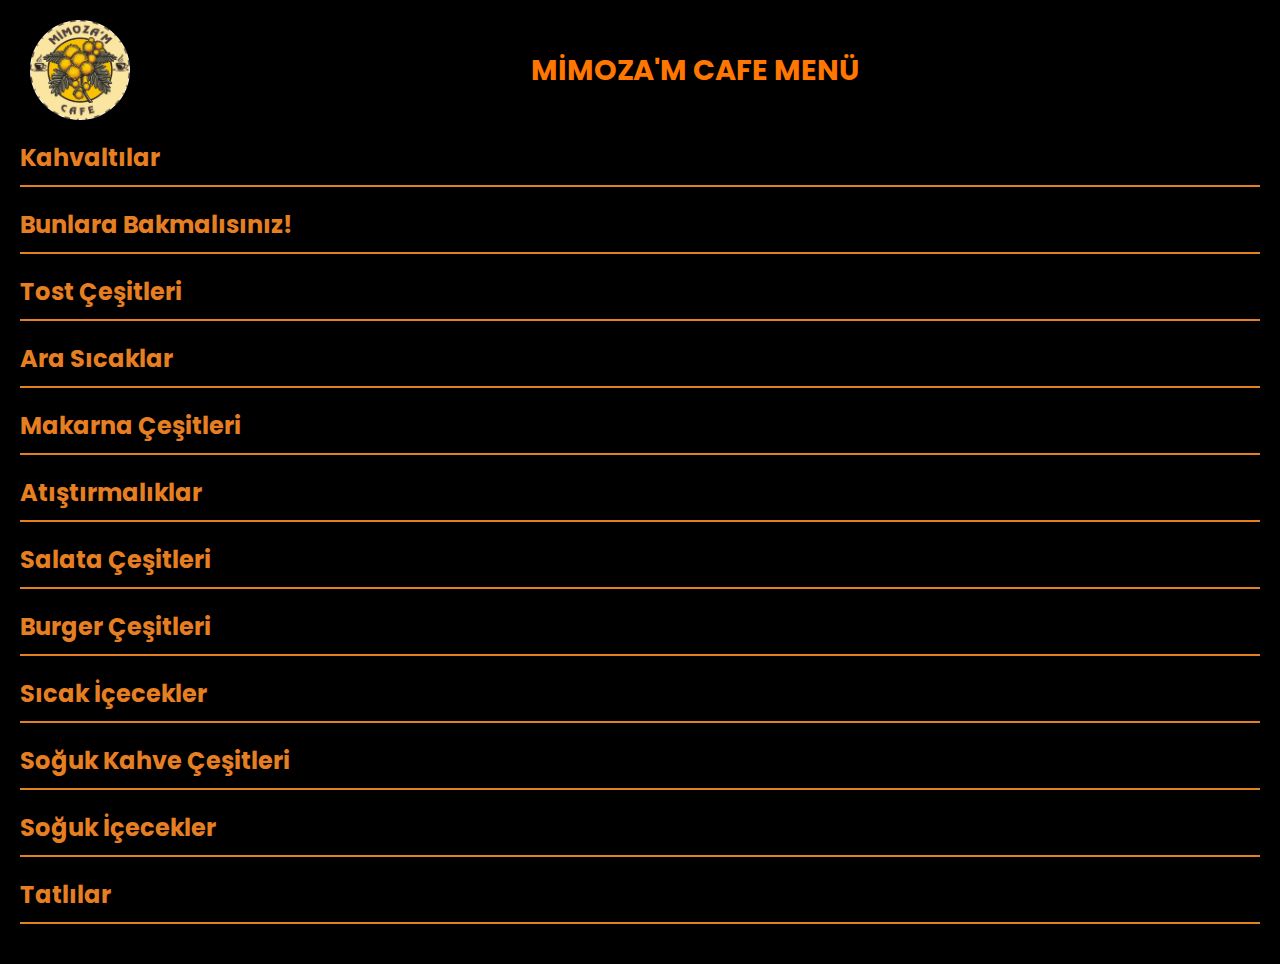
==== menu.html @ 517c81c6 "Update menu.html" ====
<!DOCTYPE html>
<html lang="tr">
<head>
    <meta charset="UTF-8">
    <meta name="viewport" content="width=device-width, initial-scale=1.0">
    <title>MENÜ</title>
    <style>
        @import url('https://fonts.googleapis.com/css2?family=Poppins:wght@400;600&display=swap');

        /* Genel stiller */
        body {
            font-family: 'Poppins', sans-serif;
            background-color: #000000;
            margin: 0;
            padding: 0;
            color: #fff;
        }

        /* Header stilleri */
        .menu-container {
            width: 100%;
            padding: 20px;
            box-sizing: border-box;
        }

        .menu-header {
            display: flex;
            align-items: center;
            margin-bottom: 20px;
        }

        .menu-header h1 {
            margin: 0;
            font-size: 1.8em;
            color: #ff7700;
            text-align: center;
            flex: 1;
        }

        .logo {
            width: 100px;
            height: 100px;
            background-color: #e67e22;
            border-radius: 50%;
            margin-left: 10px;
        }

        /* Menü kategorileri */
        .menu-category {
            margin-bottom: 20px;
        }

        .menu-category h2 {
            border-bottom: 2px solid #e67e22;
            padding-bottom: 10px;
            margin-bottom: 10px;
            font-size: 1.5em;
            color: #e67e22;
            cursor: pointer;
        }

        .menu-items {
            display: none;
            transition: max-height 0.5s ease-out;
        }

        .menu-category.open .menu-items {
            display: block;
        }

        /* Menü öğeleri */
        .menu-item {
            display: flex;
            align-items: center;
            padding: 10px 0;
            border-bottom: 1px solid #444;
        }

        .menu-item:last-child {
            border-bottom: none;
        }

        .menu-item img {
            width: 100px;
            height: 100px;
            border-radius: 10px;
            margin-right: 10px;
            cursor: pointer;
            transition: transform 0.3s ease;
        }

        .menu-item img:hover {
            transform: scale(1.1);
        }

        .menu-item .details {
            flex: 1;
            display: flex;
            justify-content: space-between;
            align-items: center;
        }

        .menu-item h3 {
            margin: 0;
            font-size: 1.2em;
            color: #fff;
        }

        .menu-item .price {
            font-size: 1.2em;
            color: #e67e22;
        }

        /* Modal stilleri */
        .modal {
            display: none;
            position: fixed;
            z-index: 1;
            padding-top: 60px;
            left: 0;
            top: 0;
            width: 100%;
            height: 100%;
            overflow: auto;
            background-color: rgb(0,0,0);
            background-color: rgba(0,0,0,0.9);
        }

        .modal-content {
            margin: auto;
            display: block;
            width: 80%;
            max-width: 700px;
            animation-name: zoom;
            animation-duration: 0.6s;
        }

        @keyframes zoom {
            from {transform: scale(0)} 
            to {transform: scale(1)}
        }

        .close {
            position: absolute;
            top: 15px;
            right: 35px;
            color: #fff;
            font-size: 40px;
            font-weight: bold;
            transition: 0.3s;
        }

        .close:hover,
        .close:focus {
            color: #bbb;
            text-decoration: none;
            cursor: pointer;
        }
        .description {
            font-size: 12px; /* Küçük font boyutu */
            color: #555; /* Yazı rengi, isteğe bağlı olarak değiştirilebilir */
            margin-top: 5px; /* Üstten biraz boşluk */
        }

        /* Medya sorguları */
        @media only screen and (max-width: 768px) {
    .menu-container {
        padding: 10px;
    }

    .menu-header h1 {
        font-size: 1.5em;
    }

    .logo {
        width: 80px;
        height: 80px;
    }

    .menu-item img {
        width: 80px;
        height: 80px;
        margin-right: 5px;
    }

    .menu-item h3 {
        font-size: 1em;
    }

    .menu-item .price {
        font-size: 1em;
    }

    .menu-item .description {
        font-size: 0.8em; 
        color: #555;
        margin-top: 5px;
    }
}

    </style>
</head>
<body>
    
    <div class="menu-container">
        
        <div class="menu-header">
            <img class="logo" src="logo.jpeg" alt="Logo">
            <h1>MİMOZA'M CAFE MENÜ</h1>
        </div>



        <div class="menu-category">
            <h2 onclick="toggleMenu(this)">Kahvaltılar</h2>
            <div class="menu-items">
                <div class="menu-item">
                    <img src="images/serpme.jpg" alt="Serpme Kahvaltı" onclick="openModal(this)">
                    <div class="details">
                        <div>
                            <h3>Serpme Kahvaltı (2 Kişilik)</h3>
                            <p class="description">Patates Kızartması, Parmak Börek(2), Sosis(2), Sahanda Yumurta(2), Yeşilzeytin, Siyah Zeytin, Tereyağı, Bal, Helva, Domates, Salatalık, Kahvaltılık Sos, Reçel Çeşitleri, Salam</p>
                        </div>
                        <div class="price">350 TL</div>
                    </div>
                </div>
                <div class="menu-item">
                    <img src="images/kahvalti_tabagi.jpg" alt="Kahvaltı Tabağı" onclick="openModal(this)">
                    <div class="details">
                        <div>
                            <h3>Kahvaltı Tabağı (Tek Kişilik)</h3>
                            <p class="description">Domates, Salatalık, Peynir, Haşlanmış Yumurta, Parmak Börek(2), Tereyağı, Bal, Siyah Zeytin, Yeşilzeytin, Reçel</p>
                        </div>
                        <div class="price">150 TL</div>
                    </div>
                </div>
                <div class="menu-item">
                    <img src="images/kahvaltıtabagı2.png" alt="Söğüş Tabağı" onclick="openModal(this)">
                    <div class="details">
                        <div>
                            <h3>Söğüş Tabağı</h3>
                            <p class="description">Domates, Salatalık, Yeşillik</p>
                        </div>
                        <div class="price">75 TL</div>
                    </div>
                </div>
                <div class="menu-item">
                    <img src="images/yumurta.png" alt="Sahanda Yumurta" onclick="openModal(this)">
                    <div class="details">
                        <div>
                            <h3>Sahanda Yumurta (2 Adet)</h3>
                        </div>
                        <div class="price">85 TL</div>
                    </div>
                </div>
                <div class="menu-item">
                    <img src="images/menemen.jpg" alt="Menemen" onclick="openModal(this)">
                    <div class="details">
                        <div>
                            <h3>Menemen</h3>
                        </div>
                        <div class="price">100 TL</div>
                    </div>
                </div>
                <div class="menu-item">
                    <img src="images/kasarlimenemen.jpg" alt="Kaşarlı Menemen" onclick="openModal(this)">
                    <div class="details">
                        <div>
                            <h3>Kaşarlı Menemen</h3>
                        </div>
                        <div class="price">110 TL</div>
                    </div>
                </div>
                <div class="menu-item">
                    <img src="images/sucuklumenemen.png" alt="Sucuklu Menemen" onclick="openModal(this)">
                    <div class="details">
                        <div>
                            <h3>Sucuklu Menemen</h3>
                        </div>
                        <div class="price">120 TL</div>
                    </div>
                </div>
                <div class="menu-item">
                    <img src="images/sucukkasarmenemen.jpg" alt="Sucuklu Kaşarlı Menemen" onclick="openModal(this)">
                    <div class="details">
                        <div>
                            <h3>Sucuklu Kaşarlı Menemen</h3>
                        </div>
                        <div class="price">130 TL</div>
                    </div>
                </div>
                <div class="menu-item">
                    <img src="images/patso.jpeg" alt="Patso" onclick="openModal(this)">
                    <div class="details">
                        <div>
                            <h3>Patso</h3>
                        </div>
                        <div class="price">75 TL</div>
                    </div>
                </div>
                <div class="menu-item">
                    <img src="images/suboregi.jpeg" alt="Su Böreği (Dilim)" onclick="openModal(this)">
                    <div class="details">
                        <div>
                            <h3>Su Böreği (Dilim)</h3>
                        </div>
                        <div class="price">100 TL</div>
                    </div>
                </div>
                <div class="menu-item">
                    <img src="images/sadeomlet.jpeg" alt="Sade Omlet" onclick="openModal(this)">
                    <div class="details">
                        <div>
                            <h3>Sade Omlet</h3>
                        </div>
                        <div class="price">75 TL</div>
                    </div>
                </div>
                <div class="menu-item">
                    <img src="images/sucukluomelt.jpeg" alt="Sucuklu Omlet" onclick="openModal(this)">
                    <div class="details">
                        <div>
                            <h3>Sucuklu Omlet</h3>
                        </div>
                        <div class="price">95 TL</div>
                    </div>
                </div>
                <div class="menu-item">
                    <img src="images/kasarliomlet.jpeg" alt="Kaşarlı Omlet" onclick="openModal(this)">
                    <div class="details">
                        <div>
                            <h3>Kaşarlı Omlet</h3>
                        </div>
                        <div class="price">85 TL</div>
                    </div>
                </div>
                <div class="menu-item">
                    <img src="images/karisik.jpeg" alt="Karışık Omlet" onclick="openModal(this)">
                    <div class="details">
                        <div>
                            <h3>Karışık Omlet</h3>
                        </div>
                        <div class="price">100 TL</div>
                    </div>
                </div>
            </div>
        </div>
        
        <div class="menu-category">
            <h2 onclick="toggleMenu(this)">Bunlara Bakmalısınız!</h2>
            <div class="menu-items">
                <div class="menu-item">
                    <img src="images/deneme.png" alt="Piliç Hamburger" onclick="openModal(this)">
                    <div class="details">
                        <div>
                            <h3>Piliç Hamburger Menü 1</h3>
                            <p class="description">Piliç Hamburger, Patates Kızartması, Limonta veya Ayran</p>
                        </div>
                        <div class="price">200 TL</div>
                    </div>
                </div>
                <div class="menu-item">
                    <img src="images/deneme.png" alt="Piliç Hamburger" onclick="openModal(this)">
                    <div class="details">
                        <div>
                            <h3>Piliç Hamburger Menü 2</h3>
                            <p class="description">Piliç Hamburger, Patates Kızartması, Kutu Kola</p>
                        </div>
                        <div class="price">220 TL</div>
                    </div>
                </div>
                <div class="menu-item">
                    <img src="images/deneme.png" alt="Piliç Hamburger" onclick="openModal(this)">
                    <div class="details">
                        <div>
                            <h3>Piliç Cheeseburger Menü 1</h3>
                            <p class="description">Piliç Cheeseburger, Patates Kızartması, Limonta veya Ayran</p>
                        </div>
                        <div class="price">220 TL</div>
                    </div>
                </div>
                <div class="menu-item">
                    <img src="images/deneme.png" alt="Piliç Hamburger" onclick="openModal(this)">
                    <div class="details">
                        <div>
                            <h3>Piliç Cheeseburger Menü 2</h3>
                            <p class="description">Piliç Cheeseburger, Patates Kızartması, Kutu Kola</p>
                        </div>
                        <div class="price">240 TL</div>
                    </div>
                </div>
                <div class="menu-item">
                    <img src="images/deneme.png" alt="Piliç Hamburger" onclick="openModal(this)">
                    <div class="details">
                        <div>
                            <h3>Dana Hamburger Menü 1</h3>
                            <p class="description">Dana Hamburger, Patates Kızartması, Limonta veya Ayran</p>
                        </div>
                        <div class="price">250 TL</div>
                    </div>
                </div>
                <div class="menu-item">
                    <img src="images/deneme.png" alt="Piliç Hamburger" onclick="openModal(this)">
                    <div class="details">
                        <div>
                            <h3>Dana Hamburger Menü 2</h3>
                            <p class="description">Dana Hamburger, Patates Kızartması, Kutu Kola</p>
                        </div>
                        <div class="price">270 TL</div>
                    </div>
                </div>
                <div class="menu-item">
                    <img src="images/deneme.png" alt="Piliç Hamburger" onclick="openModal(this)">
                    <div class="details">
                        <div>
                            <h3>Dana Cheeseburger Menü 1</h3>
                            <p class="description">Dana Cheeseburger, Patates Kızartması, Limonta veya Ayran</p>
                        </div>
                        <div class="price">270 TL</div>
                    </div>
                </div>
                <div class="menu-item">
                    <img src="images/deneme.png" alt="Piliç Hamburger" onclick="openModal(this)">
                    <div class="details">
                        <div>
                            <h3>Dana Cheeseburger Menü 2</h3>
                            <p class="description">Dana Cheeseburger, Patates Kızartması, Kutu Kola</p>
                        </div>
                        <div class="price">290 TL</div>
                    </div>
                </div>
            </div>
        </div>

        <div class="menu-category">
            <h2 onclick="toggleMenu(this)">Tost Çeşitleri</h2>
            <div class="menu-items">
                <div class="menu-item">
                    <img src="images/sucuklu.jpg" alt="Sucuklu Tost" onclick="openModal(this)">
                    <div class="details">
                        <div>
                            <h3>Sucuklu Tost</h3>
                        </div>
                        <div class="price">80 TL</div>
                    </div>
                </div>
                <div class="menu-item">
                    <img src="images/kasarlı.jpg" alt="Kaşarlı Tost" onclick="openModal(this)">
                    <div class="details">
                        <div>
                            <h3>Kaşarlı Tost</h3>
                        </div>
                        <div class="price">70 TL</div>
                    </div>
                </div>
                <div class="menu-item">
                    <img src="images/karisik.png" alt="Karışık Tost" onclick="openModal(this)">
                    <div class="details">
                        <div>
                            <h3>Karışık Tost</h3>
                        </div>
                        <div class="price">90 TL</div>
                    </div>
                </div>
                <div class="menu-item">
                    <img src="images/yumurtalı.jpg" alt="Yumurtalı Kaşarlı Tost" onclick="openModal(this)">
                    <div class="details">
                        <div>
                            <h3>Yumurtalı Kaşarlı Tost</h3>
                        </div>
                        <div class="price">90 TL</div>
                    </div>
                </div>
                <div class="menu-item">
                    <img src="images/sucukluyumurtali.jpg" alt="Yumurtalı Sucuklu Tost" onclick="openModal(this)">
                    <div class="details">
                        <div>
                            <h3>Yumurtalı Sucuklu Tost</h3>
                        </div>
                        <div class="price">110 TL</div>
                    </div>
                </div>
                <div class="menu-item">
                    <img src="images/sucukluyumartali.jpg" alt="Yumurtalı Karışık Tost" onclick="openModal(this)">
                    <div class="details">
                        <div>
                            <h3>Yumurtalı Karışık Tost</h3>
                        </div>
                        <div class="price">120 TL</div>
                    </div>
                </div>
            </div>
        </div>

        <div class="menu-category">
            <h2 onclick="toggleMenu(this)">Ara Sıcaklar</h2>
            <div class="menu-items">
                <div class="menu-item">
                    <img src="images/nohut-pilav.jpg" alt="Nohutlu Pilav Üstü Tavuk" onclick="openModal(this)">
                    <div class="details">
                        <div>
                            <h3>Nohutlu Pilav Üstü Tavuk</h3>
                        </div>
                        <div class="price">150 TL</div>
                    </div>
                </div>
                <div class="menu-item">
                    <img src="images/kiremitte-karides.jpg" alt="Kiremitte Karides" onclick="openModal(this)">
                    <div class="details">
                        <div>
                            <h3>Kiremitte Karides</h3>
                        </div>
                        <div class="price">250 TL</div>
                    </div>
                </div>
                <div class="menu-item">
                    <img src="images/kiremitte-kalamar.jpg" alt="Kiremitte Kalamar" onclick="openModal(this)">
                    <div class="details">
                        <div>
                            <h3>Kiremitte Kalamar</h3>
                        </div>
                        <div class="price">250 TL</div>
                    </div>
                </div>
                <div class="menu-item">
                    <img src="images/kiremitte-mantar.jpg" alt="Kiremitte Mantar" onclick="openModal(this)">
                    <div class="details">
                        <div>
                            <h3>Kiremitte Mantar</h3>
                        </div>
                        <div class="price">150 TL</div>
                    </div>
                </div>
            </div>
        </div>
        

        <div class="menu-category">
            <h2 onclick="toggleMenu(this)">Makarna Çeşitleri</h2>
            <div class="menu-items">
                <div class="menu-item">
                    <img src="images/kori-soslu-tavuklu-makarna.jpg" alt="Köri Soslu Tavuklu Makarna" onclick="openModal(this)">
                    <div class="details">
                        <div>
                            <h3>Köri Soslu Tavuklu Makarna</h3>
                        </div>
                        <div class="price">200 TL</div>
                    </div>
                </div>
                <div class="menu-item">
                    <img src="images/barbeku-soslu-tavuklu-makarna.jpg" alt="Barbekü Soslu Tavuklu Makarna" onclick="openModal(this)">
                    <div class="details">
                        <div>
                            <h3>Barbekü Soslu Tavuklu Makarna</h3>
                        </div>
                        <div class="price">210 TL</div>
                    </div>
                </div>
                <div class="menu-item">
                    <img src="images/chilli-soslu-tavuklu-makarna.jpg" alt="Chilli Soslu Tavuklu Makarna" onclick="openModal(this)">
                    <div class="details">
                        <div>
                            <h3>Chilli Soslu Tavuklu Makarna</h3>
                        </div>
                        <div class="price">200 TL</div>
                    </div>
                </div>
            </div>
        </div>
        
        <div class="menu-category">
            <h2 onclick="toggleMenu(this)">Atıştırmalıklar</h2>
            <div class="menu-items">
                <div class="menu-item">
                    <img src="images/icli-köfte.jpg" alt="İçli Köfte" onclick="openModal(this)">
                    <div class="details">
                        <div>
                            <h3>İçli Köfte (Adet)</h3>
                        </div>
                        <div class="price">70 TL</div>
                    </div>
                </div>
                <div class="menu-item">
                    <img src="images/cigkofte.jpg" alt="Çiğ Köfte" onclick="openModal(this)">
                    <div class="details">
                        <div>
                            <h3>Çiğ Köfte Dürüm(90 Gram)</h3>
                        </div>
                        <div class="price">65 TL</div>
                    </div>
                </div>
                <div class="menu-item">
                    <img src="images/doritoslucigkofte.jpg" alt="Doritoslu Çiğ Köfte" onclick="openModal(this)">
                    <div class="details">
                        <div>
                            <h3>Doritoslu Çiğ Köfte Dürüm(90 Gram)</h3>
                        </div>
                        <div class="price">75 TL</div>
                    </div>
                </div>
                <div class="menu-item">
                    <img src="images/cigkofteporsiyon.jpg" alt="Çiğ Köfte" onclick="openModal(this)">
                    <div class="details">
                        <div>
                            <h3>Çiğ Köfte Porsiyon(200 Gram)</h3>
                        </div>
                        <div class="price">120 TL</div>
                    </div>
                </div>
                <div class="menu-item">
                    <img src="images/kizarmis-patates.jpg" alt="Kızarmış Patates" onclick="openModal(this)">
                    <div class="details">
                        <div>
                            <h3>Kızarmış Patates</h3>
                        </div>
                        <div class="price">80 TL</div>
                    </div>
                </div>
                <div class="menu-item">
                    <img src="images/citir-tavuk-sepeti.jpg" alt="Çıtır Tavuk Sepeti" onclick="openModal(this)">
                    <div class="details">
                        <div>
                            <h3>Çıtır Tavuk Sepeti(6 Adet)</h3>
                        </div>
                        <div class="price">175 TL</div>
                    </div>
                </div>
                <div class="menu-item">
                    <img src="images/sigara-boregi.jpg" alt="Sigara Böreği" onclick="openModal(this)">
                    <div class="details">
                        <div>
                            <h3>Parmak Börek(8 Adet)</h3>
                        </div>
                        <div class="price">90 TL</div>
                    </div>
                </div>
                <div class="menu-item">
                    <img src="images/sogan-halkasi.jpg" alt="Soğan Halkası" onclick="openModal(this)">
                    <div class="details">
                        <div>
                            <h3>Soğan Halkası(7 Adet)</h3>
                        </div>
                        <div class="price">75 TL</div>
                    </div>
                </div>
                <div class="menu-item">
                    <img src="images/cicek-sosis.jpg" alt="Çiçek Sosis" onclick="openModal(this)">
                    <div class="details">
                        <div>
                            <h3>Çiçek Sosis(7 Adet)</h3>
                        </div>
                        <div class="price">75 TL</div>
                    </div>
                </div>
                <div class="menu-item">
                    <img src="images/aperatif-tabagi.jpg" alt="Aperatif Tabağı" onclick="openModal(this)">
                    <div class="details">
                        <div>
                            <h3>Aperatif Tabağı</h3>
                            <p class="description">Patates Kızartması, Çıtır Tavuk(2 Adet), Parmak Börek(2 Adet), Çiçek Sosis(2 Adet), Patates Kroket(3 Adet), Soğan Halkası(3 Adet)</p>
                        </div>
                        <div class="price">250 TL</div>
                    </div>
                </div>
            </div>
        </div>
        
        <div class="menu-category">
            <h2 onclick="toggleMenu(this)">Salata Çeşitleri</h2>
            <div class="menu-items">
                <div class="menu-item">
                    <img src="images/tavuklu-sezar-salata.jpg" alt="Tavuklu Sezar Salata" onclick="openModal(this)">
                    <div class="details">
                        <div>
                            <h3>Tavuklu Sezar Salata</h3>
                        </div>
                        <div class="price">200 TL</div>
                    </div>
                </div>
                <div class="menu-item">
                    <img src="images/ton-balikli-salata.jpg" alt="Ton Balıklı Salata" onclick="openModal(this)">
                    <div class="details">
                        <div>
                            <h3>Ton Balıklı Salata</h3>
                        </div>
                        <div class="price">225 TL</div>
                    </div>
                </div>
                <div class="menu-item">
                    <img src="images/beyaz-peynirli-salata.jpg" alt="Beyaz Peynirli Salata" onclick="openModal(this)">
                    <div class="details">
                        <div>
                            <h3>Beyaz Peynirli Salata</h3>
                        </div>
                        <div class="price">180 TL</div>
                    </div>
                </div>
            </div>
        </div>
        
        <div class="menu-category">
            <h2 onclick="toggleMenu(this)">Burger Çeşitleri</h2>
            <div class="menu-items">
                <div class="menu-item">
                    <img src="images/pilichamb.png" alt="Piliç Hamburger" onclick="openModal(this)">
                    <div class="details">
                        <div>
                            <h3>Piliç Hamburger</h3>
                        </div>
                        <div class="price">130 TL</div>
                    </div>
                </div>
                <div class="menu-item">
                    <img src="images/cizhamb.png" alt="Piliç Çizburger" onclick="openModal(this)">
                    <div class="details">
                        <div>
                            <h3>Piliç Çizburger</h3>
                        </div>
                        <div class="price">150 TL</div>
                    </div>
                </div>
                <div class="menu-item">
                    <img src="images/börek.png" alt="Dana Burger" onclick="openModal(this)">
                    <div class="details">
                        <div>
                            <h3>Dana Burger</h3>
                        </div>
                        <div class="price">180 TL</div>
                    </div>
                </div>
                <div class="menu-item">
                    <img src="images/yumurtalı.jpg" alt="Dana Çizburger" onclick="openModal(this)">
                    <div class="details">
                        <div>
                            <h3>Dana Çizburger</h3>
                        </div>
                        <div class="price">200 TL</div>
                    </div>
                </div>
                <div class="menu-item">
                    <img src="images/pizza.png" alt="Karışık Pizza" onclick="openModal(this)">
                    <div class="details">
                        <div>
                            <h3>Karışık Pizza</h3>
                        </div>
                        <div class="price">200 TL</div>
                    </div>
                </div>
                <div class="menu-item">
                    <img src="images/sucukluyumartalı.jpg" alt="Tavuklu Sandviç" onclick="openModal(this)">
                    <div class="details">
                        <div>
                            <h3>Tavuklu Sandviç</h3>
                        </div>
                        <div class="price">150 TL</div>
                    </div>
                </div>
            </div>
        </div>
        
        
        <div class="menu-category">
            <h2 onclick="toggleMenu(this)">Sıcak İçecekler</h2>
            <div class="menu-items">
                <div class="menu-item">
                    <img src="images/cay.jpg" alt="Çay" onclick="openModal(this)">
                    <div class="details">
                        <div>
                            <h3>Çay</h3>
                        </div>
                        <div class="price">10 TL</div>
                    </div>
                </div>
        
                <div class="menu-item">
                    <img src="images/turkkahvesi.jpg" alt="Türk Kahvesi" onclick="openModal(this)">
                    <div class="details">
                        <div>
                            <h3>Türk Kahvesi</h3>
                        </div>
                        <div class="price">50 TL</div>
                    </div>
                </div>
        
                <div class="menu-item">
                    <img src="images/damlasakiz.jpg" alt="Damla Sakızlı Türk Kahvesi" onclick="openModal(this)">
                    <div class="details">
                        <div>
                            <h3>Damla Sakızlı Türk Kahvesi</h3>
                        </div>
                        <div class="price">60 TL</div>
                    </div>
                </div>
        
                <div class="menu-item">
                    <img src="images/dibekkahvesi.jpg" alt="Dibek Türk Kahvesi" onclick="openModal(this)">
                    <div class="details">
                        <div>
                            <h3>Dibek Türk Kahvesi</h3>
                        </div>
                        <div class="price">60 TL</div>
                    </div>
                </div>
        
                <div class="menu-item">
                    <img src="images/salep.jpg" alt="Salep" onclick="openModal(this)">
                    <div class="details">
                        <div>
                            <h3>Salep</h3>
                        </div>
                        <div class="price">75 TL</div>
                    </div>
                </div>
        
                <div class="menu-item">
                    <img src="images/bitkicayi.jpg" alt="Bitki Çayı Çeşitleri" onclick="openModal(this)">
                    <div class="details">
                        <div>
                            <h3>Bitki Çayı Çeşitleri</h3>
                        </div>
                        <div class="price">50 TL</div>
                    </div>
                </div>
        
                <div class="menu-item">
                    <img src="images/nescafe.jpg" alt="Nescafe (Sade)" onclick="openModal(this)">
                    <div class="details">
                        <div>
                            <h3>Nescafe (Sade)</h3>
                        </div>
                        <div class="price">50 TL</div>
                    </div>
                </div>
        
                <div class="menu-item">
                    <img src="images/nescafe-sutlu.png" alt="Nescafe (Sütlü)" onclick="openModal(this)">
                    <div class="details">
                        <div>
                            <h3>Nescafe (Sütlü)</h3>
                        </div>
                        <div class="price">60 TL</div>
                    </div>
                </div>
        
                <div class="menu-item">
                    <img src="images/sicakcik.png" alt="Sıcak Çikolata" onclick="openModal(this)">
                    <div class="details">
                        <div>
                            <h3>Sıcak Çikolata</h3>
                        </div>
                        <div class="price">75 TL</div>
                    </div>
                </div>
        
                <div class="menu-item">
                    <img src="images/filtre.jpg" alt="Filtre Kahve" onclick="openModal(this)">
                    <div class="details">
                        <div>
                            <h3>Filtre Kahve</h3>
                        </div>
                        <div class="price">80 TL</div>
                    </div>
                </div>
        
                <div class="menu-item">
                    <img src="images/espresso.png" alt="Espresso" onclick="openModal(this)">
                    <div class="details">
                        <div>
                            <h3>Espresso</h3>
                        </div>
                        <div class="price">75 TL</div>
                    </div>
                </div>
        
                <div class="menu-item">
                    <img src="images/double-espresso.png" alt="Double Espresso" onclick="openModal(this)">
                    <div class="details">
                        <div>
                            <h3>Double Espresso</h3>
                        </div>
                        <div class="price">130 TL</div>
                    </div>
                </div>
        
                <div class="menu-item">
                    <img src="images/americano.png" alt="Americano" onclick="openModal(this)">
                    <div class="details">
                        <div>
                            <h3>Americano</h3>
                        </div>
                        <div class="price">80 TL</div>
                    </div>
                </div>
        
                <div class="menu-item">
                    <img src="images/mocha.png" alt="Mocha" onclick="openModal(this)">
                    <div class="details">
                        <div>
                            <h3>Mocha</h3>
                        </div>
                        <div class="price">85 TL</div>
                    </div>
                </div>
        
                <div class="menu-item">
                    <img src="images/white-chocolate-mocha.png" alt="White Chocolate Mocha" onclick="openModal(this)">
                    <div class="details">
                        <div>
                            <h3>White Chocolate Mocha</h3>
                        </div>
                        <div class="price">90 TL</div>
                    </div>
                </div>
        
                <div class="menu-item">
                    <img src="images/karamel-macchiato.png" alt="Karamel Macchiato" onclick="openModal(this)">
                    <div class="details">
                        <div>
                            <h3>Karamel Macchiato</h3>
                        </div>
                        <div class="price">90 TL</div>
                    </div>
                </div>
        
                <div class="menu-item">
                    <img src="images/latte.png" alt="Latte" onclick="openModal(this)">
                    <div class="details">
                        <div>
                            <h3>Latte</h3>
                        </div>
                        <div class="price">80 TL</div>
                    </div>
                </div>
            </div>
        </div>
        
        <div class="menu-category">
            <h2 onclick="toggleMenu(this)">Soğuk Kahve Çeşitleri</h2>
            <div class="menu-items">
                <div class="menu-item">
                    <img src="images/iced-americano.jpg" alt="Iced Americano" onclick="openModal(this)">
                    <div class="details">
                        <div>
                            <h3>Iced Americano</h3>
                        </div>
                        <div class="price">80 TL</div>
                    </div>
                </div>
        
                <div class="menu-item">
                    <img src="images/iced-latte.jpg" alt="Iced Latte" onclick="openModal(this)">
                    <div class="details">
                        <div>
                            <h3>Iced Latte</h3>
                        </div>
                        <div class="price">80 TL</div>
                    </div>
                </div>
        
                <div class="menu-item">
                    <img src="images/iced-mocha.jpg" alt="Iced Mocha" onclick="openModal(this)">
                    <div class="details">
                        <div>
                            <h3>Iced Mocha</h3>
                        </div>
                        <div class="price">80 TL</div>
                    </div>
                </div>
        
                <div class="menu-item">
                    <img src="images/iced-white-mocha.jpg" alt="Iced White Mocha" onclick="openModal(this)">
                    <div class="details">
                        <div>
                            <h3>Iced White Mocha</h3>
                        </div>
                        <div class="price">80 TL</div>
                    </div>
                </div>
        
                <div class="menu-item">
                    <img src="images/iced-filtre.jpg" alt="Iced Filtre" onclick="openModal(this)">
                    <div class="details">
                        <div>
                            <h3>Iced Filtre</h3>
                        </div>
                        <div class="price">80 TL</div>
                    </div>
                </div>
        
                <div class="menu-item">
                    <img src="images/iced-caramel-latte.jpg" alt="Iced Caramel Latte" onclick="openModal(this)">
                    <div class="details">
                        <div>
                            <h3>Iced Caramel Latte</h3>
                        </div>
                        <div class="price">80 TL</div>
                    </div>
                </div>
            </div>
        </div>        

        <div class="menu-category">
            <h2 onclick="toggleMenu(this)">Soğuk İçecekler</h2>
            <div class="menu-items">
                <div class="menu-item">
                    <img src="images/limonata.png" alt="Limonata" onclick="openModal(this)">
                    <div class="details">
                        <div>
                            <h3>Limonata</h3>
                        </div>
                        <div class="price">50 TL</div>
                    </div>
                </div>
        
                <div class="menu-item">
                    <img src="images/orange-juice.png" alt="Sıkma Portakal Suyu" onclick="openModal(this)">
                    <div class="details">
                        <div>
                            <h3>Sıkma Portakal Suyu</h3>
                        </div>
                        <div class="price">75 TL</div>
                    </div>
                </div>
        
                <div class="menu-item">
                    <img src="images/energy-drink.png" alt="Enerji İçeceği" onclick="openModal(this)">
                    <div class="details">
                        <div>
                            <h3>Enerji İçeceği</h3>
                        </div>
                        <div class="price">60 TL</div>
                    </div>
                </div>
        
                <div class="menu-item">
                    <img src="images/cola.png" alt="Cola" onclick="openModal(this)">
                    <div class="details">
                        <div>
                            <h3>Cola</h3>
                        </div>
                        <div class="price">50 TL</div>
                    </div>
                </div>
        
                <div class="menu-item">
                    <img src="images/fanta.png" alt="Fanta" onclick="openModal(this)">
                    <div class="details">
                        <div>
                            <h3>Fanta</h3>
                        </div>
                        <div class="price">50 TL</div>
                    </div>
                </div>
        
                <div class="menu-item">
                    <img src="images/sprite.png" alt="Sprite" onclick="openModal(this)">
                    <div class="details">
                        <div>
                            <h3>Sprite</h3>
                        </div>
                        <div class="price">50 TL</div>
                    </div>
                </div>
        
                <div class="menu-item">
                    <img src="images/cappy.png" alt="Cappy Çeşitleri" onclick="openModal(this)">
                    <div class="details">
                        <div>
                            <h3>Cappy Çeşitleri</h3>
                        </div>
                        <div class="price">50 TL</div>
                    </div>
                </div>
        
                <div class="menu-item">
                    <img src="images/fuse-tea.png" alt="Fuse Tea" onclick="openModal(this)">
                    <div class="details">
                        <div>
                            <h3>Fuse Tea</h3>
                        </div>
                        <div class="price">50 TL</div>
                    </div>
                </div>
        
                <div class="menu-item">
                    <img src="images/ayran.png" alt="Ayran" onclick="openModal(this)">
                    <div class="details">
                        <div>
                            <h3>Ayran</h3>
                        </div>
                        <div class="price">50 TL</div>
                    </div>
                </div>
        
                <div class="menu-item">
                    <img src="images/churcill.png" alt="Churcill" onclick="openModal(this)">
                    <div class="details">
                        <div>
                            <h3>Churcill</h3>
                        </div>
                        <div class="price">50 TL</div>
                    </div>
                </div>
        
                <div class="menu-item">
                    <img src="images/plain-soda.png" alt="Sade Soda" onclick="openModal(this)">
                    <div class="details">
                        <div>
                            <h3>Sade Soda</h3>
                        </div>
                        <div class="price">20 TL</div>
                    </div>
                </div>
        
                <div class="menu-item">
                    <img src="images/fruity-soda.png" alt="Meyveli Soda" onclick="openModal(this)">
                    <div class="details">
                        <div>
                            <h3>Meyveli Soda</h3>
                        </div>
                        <div class="price">25 TL</div>
                    </div>
                </div>
                <div class="menu-item">
                    <img src="images/frozen.png" alt="Su" onclick="openModal(this)">
                    <div class="details">
                        <div>
                            <h3>Frozen Çeşitleri</h3>
                        </div>
                        <div class="price">100 TL</div>
                    </div>
                </div>
                <div class="menu-item">
                    <img src="images/milkshake.png" alt="Su" onclick="openModal(this)">
                    <div class="details">
                        <div>
                            <h3>Milkshake Çeşitleri</h3>
                        </div>
                        <div class="price">80 TL</div>
                    </div>
                </div>
                <div class="menu-item">
                    <img src="images/water.png" alt="Su" onclick="openModal(this)">
                    <div class="details">
                        <div>
                            <h3>Su</h3>
                        </div>
                        <div class="price">15 TL</div>
                    </div>
                </div>
            </div>
        </div>   

        <div class="menu-category">
            <h2 onclick="toggleMenu(this)">Tatlılar</h2>
            <div class="menu-items">
                <div class="menu-item">
                    <img src="images/magnolya.jpg" alt="Magnolya" onclick="openModal(this)">
                    <div class="details">
                        <div>
                            <h3>Magnolya</h3>
                        </div>
                        <div class="price">130 TL</div>
                    </div>
                </div>
                <div class="menu-item">
                    <img src="images/tiramisu.jpg" alt="Tiramisu" onclick="openModal(this)">
                    <div class="details">
                        <div>
                            <h3>Tiramisu</h3>
                        </div>
                        <div class="price">100 TL</div>
                    </div>
                </div>
                <div class="menu-item">
                    <img src="images/pasta.jpg" alt="Pasta (Adet)" onclick="openModal(this)">
                    <div class="details">
                        <div>
                            <h3>Pasta (Adet)</h3>
                        </div>
                        <div class="price">115 TL</div>
                    </div>
                </div>
                <div class="menu-item">
                    <img src="images/spangle.jpg" alt="Spangle" onclick="openModal(this)">
                    <div class="details">
                        <div>
                            <h3>Spangle</h3>
                        </div>
                        <div class="price">100 TL</div>
                    </div>
                </div>
                <div class="menu-item">
                    <img src="images/profiterol.jpg" alt="Profiterol" onclick="openModal(this)">
                    <div class="details">
                        <div>
                            <h3>Profiterol</h3>
                        </div>
                        <div class="price">100 TL</div>
                    </div>
                </div>
                <div class="menu-item">
                    <img src="images/ekler.jpg" alt="Ekler (Adet)" onclick="openModal(this)">
                    <div class="details">
                        <div>
                            <h3>Ekler (Adet)</h3>
                        </div>
                        <div class="price">20 TL</div>
                    </div>
                </div>
                <div class="menu-item">
                    <img src="images/sutlac.jpg" alt="Sütlaç" onclick="openModal(this)">
                    <div class="details">
                        <div>
                            <h3>Sütlaç</h3>
                        </div>
                        <div class="price">75 TL</div>
                    </div>
                </div>
                <div class="menu-item">
                    <img src="images/medovik.jpg" alt="Medovik" onclick="openModal(this)">
                    <div class="details">
                        <div>
                            <h3>Medovik</h3>
                        </div>
                        <div class="price">100 TL</div>
                    </div>
                </div>
                <div class="menu-item">
                    <img src="images/kuru-pasta.jpg" alt="Kuru Pasta (Kilo)" onclick="openModal(this)">
                    <div class="details">
                        <div>
                            <h3>Kuru Pasta (Kilo)</h3>
                        </div>
                        <div class="price">350 TL</div>
                    </div>
                </div>
                <div class="menu-item">
                    <img src="images/trilice.jpg" alt="Triliçe" onclick="openModal(this)">
                    <div class="details">
                        <div>
                            <h3>Triliçe</h3>
                        </div>
                        <div class="price">100 TL</div>
                    </div>
                </div>
                <div class="menu-item">
                    <img src="images/donut.jpg" alt="Donut" onclick="openModal(this)">
                    <div class="details">
                        <div>
                            <h3>Donut</h3>
                        </div>
                        <div class="price">50 TL</div>
                    </div>
                </div>
                <div class="menu-item">
                    <img src="images/kadife-kek.jpg" alt="Kadife Kek" onclick="openModal(this)">
                    <div class="details">
                        <div>
                            <h3>Kadife Kek</h3>
                        </div>
                        <div class="price">100 TL</div>
                    </div>
                </div>
                <div class="menu-item">
                    <img src="images/velvet.jpg" alt="Velvet" onclick="openModal(this)">
                    <div class="details">
                        <div>
                            <h3>Velvet</h3>
                        </div>
                        <div class="price">100 TL</div>
                    </div>
                </div>
                <div class="menu-item">
                    <img src="images/kulah-dondurma.jpg" alt="Külahta Dondurma (Top)" onclick="openModal(this)">
                    <div class="details">
                        <div>
                            <h3>Külahta Dondurma (Top)</h3>
                        </div>
                        <div class="price">20 TL</div>
                    </div>
                </div>
                <div class="menu-item">
                    <img src="images/dondurma-servis.jpg" alt="Dondurma Servis (Top)" onclick="openModal(this)">
                    <div class="details">
                        <div>
                            <h3>Dondurma Servis (Top)</h3>
                        </div>
                        <div class="price">25 TL</div>
                    </div>
                </div>
                <div class="menu-item">
                    <img src="images/waffle.jpg" alt="Waffle" onclick="openModal(this)">
                    <div class="details">
                        <div>
                            <h3>Waffle</h3>
                        </div>
                        <div class="price">200 TL</div>
                    </div>
                </div>
                <div class="menu-item">
                    <img src="images/soguk-baklava.jpeg" alt="Soğuk Baklava (Kilo)" onclick="openModal(this)">
                    <div class="details">
                        <div>
                            <h3>Soğuk Baklava (Kilo)</h3>
                        </div>
                        <div class="price">550 TL</div>
                    </div>
                </div>
                <div class="menu-item">
                    <img src="images/sari-burma.jpeg" alt="Sarı Burma" onclick="openModal(this)">
                    <div class="details">
                        <div>
                            <h3>Sarı Burma (Kilo)</h3>
                        </div>
                        <div class="price">300 TL</div>
                    </div>
                </div>
                <div class="menu-item">
                    <img src="images/cevizli-baklava.jpeg" alt="Cevizli Baklava" onclick="openModal(this)">
                    <div class="details">
                        <div>
                            <h3>Cevizli Baklava (Kilo)</h3>
                        </div>
                        <div class="price">300 TL</div>
                    </div>
                </div>
                <div class="menu-item">
                    <img src="images/fistikli-baklava.jpeg" alt="Antep Fıstıklı Baklava" onclick="openModal(this)">
                    <div class="details">
                        <div>
                            <h3>Antep Fıstıklı Baklava (Kilo)</h3>
                        </div>
                        <div class="price">550 TL</div>
                    </div>
                </div>
                <div class="menu-item">
                    <img src="images/bulbul-yuvasi.jpeg" alt="Bülbül Yuvası" onclick="openModal(this)">
                    <div class="details">
                        <div>
                            <h3>Bülbül Yuvası (Kilo)</h3>
                        </div>
                        <div class="price">300 TL</div>
                    </div>
                </div>
                <div class="menu-item">
                    <img src="images/cikolatali-baklava.jpeg" alt="Çikolatalı Baklva" onclick="openModal(this)">
                    <div class="details">
                        <div>
                            <h3>Çikolatalı Baklava (Kilo)</h3>
                        </div>
                        <div class="price">300 TL</div>
                    </div>
                </div>
            </div>
        </div>


        
    <div id="myModal" class="modal" onclick="closeModal(event)">
        <span class="close" onclick="closeModal(event)">&times;</span>
        <img class="modal-content" id="img01">
    </div>

    <script>
        function toggleMenu(header) {
            const category = header.parentNode;
            category.classList.toggle('open');
        }

        function openModal(img) {
            const modal = document.getElementById("myModal");
            const modalImg = document.getElementById("img01");
            modal.style.display = "block";
            modalImg.src = img.src;
        }

        function closeModal(event) {
            const modal = document.getElementById("myModal");
            const modalImg = document.getElementById("img01");
            if (event.target !== modalImg) {
                modal.style.display = "none";
            }
        }
    </script>
</body>
</html>
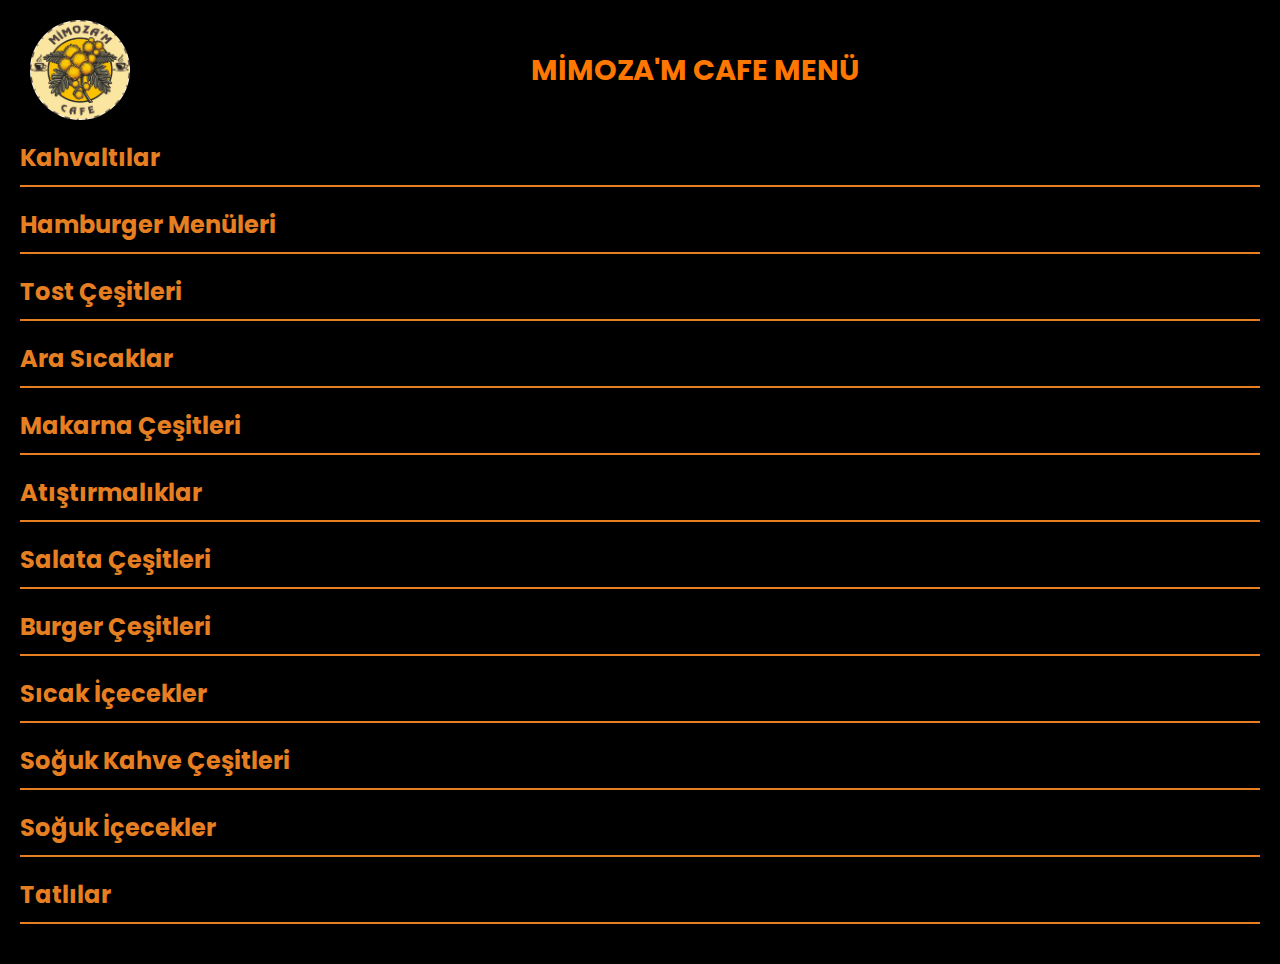
==== commit f8418c88: "Update menu.html" ====
--- a/menu.html
+++ b/menu.html
@@ -347,7 +347,7 @@
         </div>
         
         <div class="menu-category">
-            <h2 onclick="toggleMenu(this)">Bunlara Bakmalısınız!</h2>
+            <h2 onclick="toggleMenu(this)">Hamburger Menüleri</h2>
             <div class="menu-items">
                 <div class="menu-item">
                     <img src="images/deneme.png" alt="Piliç Hamburger" onclick="openModal(this)">
